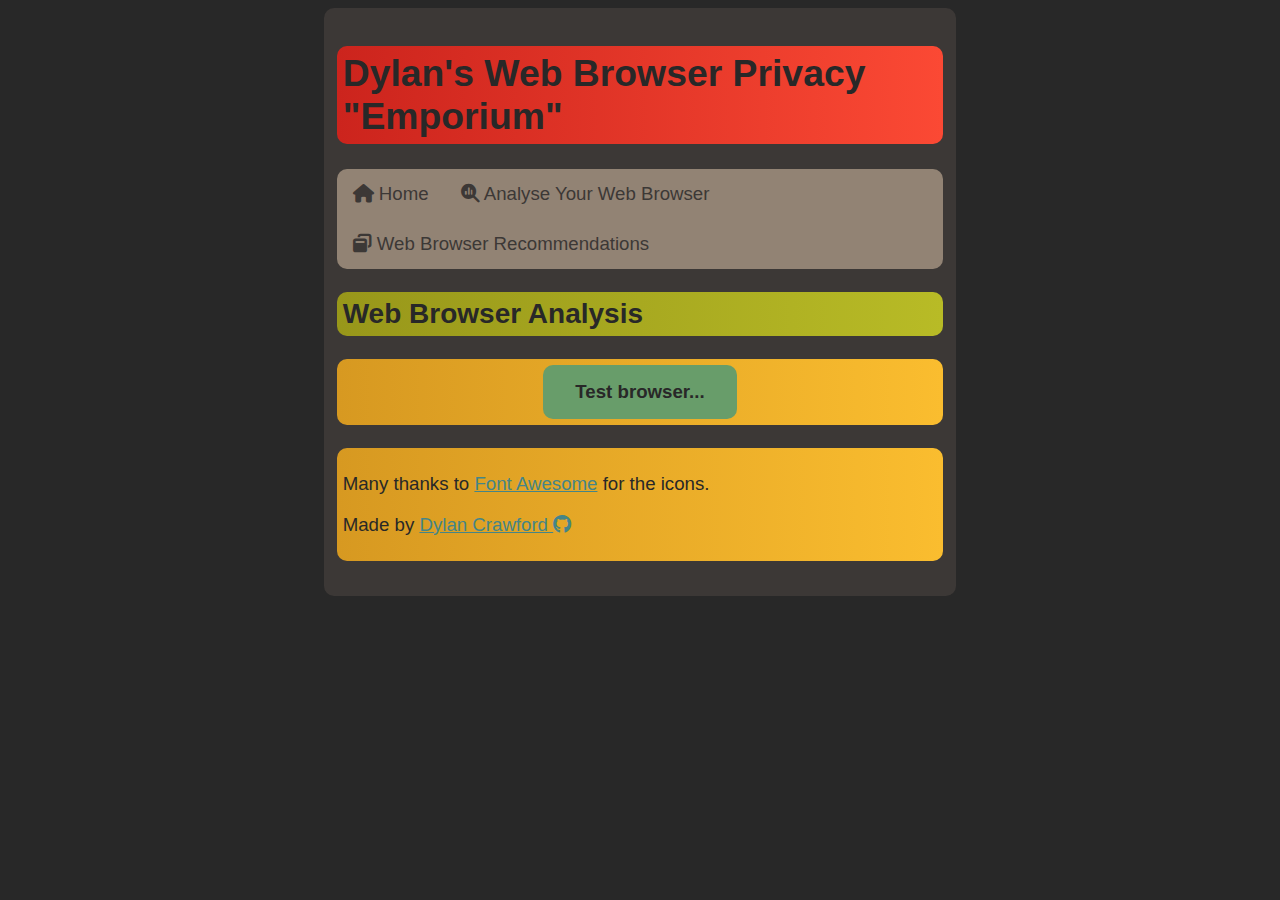
==== browser-analysis.html @ 1479daa3 "Completed." ====
<!DOCTYPE html>
<html lang="en">
		<head>
			<meta charset="UTF-8">
			<meta name="viewport" content="width=device-width, initial-scale=1.0">
			<title>Dylan's Web Browser Privacy "Emporium"</title>
			<link rel="icon" type="image/x-icon" href="assets/favicon.ico">
			<link rel="stylesheet" href="assets/fontawesome/css/fontawesome.css">
			<link rel="stylesheet" href="assets/fontawesome/css/solid.css">
			<link href="assets/fontawesome/css/brands.css" rel="stylesheet"/>
			<link rel="stylesheet" href="style.css">
			<script type="text/javascript" src="scripts.js"></script>
		</head>
		<body>
			<div id="main">
				<h1>Dylan's Web Browser Privacy "Emporium"</h1>
				<ul id="navBar">
					<a class="navButton" href="index.html"><li><i class="fa-solid fa-house"></i> Home</li></a>
					<a class="navButton" href="browser-analysis.html"><li><i class="fa-solid fa-magnifying-glass-chart"></i> Analyse Your Web Browser</li></a>
					<!-- <a class="navButton" href="index.html"><li><i class="fa-solid fa-shield"></i> Web Browser Mitigation Guides</li></a> -->
					<a class="navButton" href="browser-recommendations.html"><li><i class="fa-solid fa-window-restore"></i> Web Browser Recommendations</li></a>
				</ul>
				<h2>Web Browser Analysis</h2>
					<div id="primaryContent">
						<form>
							<input id="testButton" type="button" value="Test browser..." onclick="fingerprintDemo();calculateFingerprint()"/>
						</form>
					</div>
				<footer>
						<div id="text">
								<p>Many thanks to <a href="https://fontawesome.com/">Font Awesome</a> for the icons.</p>
								<p>Made by <a href="https://github.com/dac-enu/">Dylan Crawford <i class="fa-brands fa-github"></i></a></p>
						</div>
				</footer>
			</div>
		</body>
</html>
---- assets/fontawesome/css/solid.css ----
/*!
 * Font Awesome Free 6.5.2 by @fontawesome - https://fontawesome.com
 * License - https://fontawesome.com/license/free (Icons: CC BY 4.0, Fonts: SIL OFL 1.1, Code: MIT License)
 * Copyright 2024 Fonticons, Inc.
 */
:root, :host {
  --fa-style-family-classic: 'Font Awesome 6 Free';
  --fa-font-solid: normal 900 1em/1 'Font Awesome 6 Free'; }

@font-face {
  font-family: 'Font Awesome 6 Free';
  font-style: normal;
  font-weight: 900;
  font-display: block;
  src: url("../webfonts/fa-solid-900.woff2") format("woff2"), url("../webfonts/fa-solid-900.ttf") format("truetype"); }

.fas,
.fa-solid {
  font-weight: 900; }
---- assets/fontawesome/css/brands.css ----
/*!
 * Font Awesome Free 6.5.2 by @fontawesome - https://fontawesome.com
 * License - https://fontawesome.com/license/free (Icons: CC BY 4.0, Fonts: SIL OFL 1.1, Code: MIT License)
 * Copyright 2024 Fonticons, Inc.
 */
:root, :host {
  --fa-style-family-brands: 'Font Awesome 6 Brands';
  --fa-font-brands: normal 400 1em/1 'Font Awesome 6 Brands'; }

@font-face {
  font-family: 'Font Awesome 6 Brands';
  font-style: normal;
  font-weight: 400;
  font-display: block;
  src: url("../webfonts/fa-brands-400.woff2") format("woff2"), url("../webfonts/fa-brands-400.ttf") format("truetype"); }

.fab,
.fa-brands {
  font-weight: 400; }

.fa-monero:before {
  content: "\f3d0"; }

.fa-hooli:before {
  content: "\f427"; }

.fa-yelp:before {
  content: "\f1e9"; }

.fa-cc-visa:before {
  content: "\f1f0"; }

.fa-lastfm:before {
  content: "\f202"; }

.fa-shopware:before {
  content: "\f5b5"; }

.fa-creative-commons-nc:before {
  content: "\f4e8"; }

.fa-aws:before {
  content: "\f375"; }

.fa-redhat:before {
  content: "\f7bc"; }

.fa-yoast:before {
  content: "\f2b1"; }

.fa-cloudflare:before {
  content: "\e07d"; }

.fa-ups:before {
  content: "\f7e0"; }

.fa-pixiv:before {
  content: "\e640"; }

.fa-wpexplorer:before {
  content: "\f2de"; }

.fa-dyalog:before {
  content: "\f399"; }

.fa-bity:before {
  content: "\f37a"; }

.fa-stackpath:before {
  content: "\f842"; }

.fa-buysellads:before {
  content: "\f20d"; }

.fa-first-order:before {
  content: "\f2b0"; }

.fa-modx:before {
  content: "\f285"; }

.fa-guilded:before {
  content: "\e07e"; }

.fa-vnv:before {
  content: "\f40b"; }

.fa-square-js:before {
  content: "\f3b9"; }

.fa-js-square:before {
  content: "\f3b9"; }

.fa-microsoft:before {
  content: "\f3ca"; }

.fa-qq:before {
  content: "\f1d6"; }

.fa-orcid:before {
  content: "\f8d2"; }

.fa-java:before {
  content: "\f4e4"; }

.fa-invision:before {
  content: "\f7b0"; }

.fa-creative-commons-pd-alt:before {
  content: "\f4ed"; }

.fa-centercode:before {
  content: "\f380"; }

.fa-glide-g:before {
  content: "\f2a6"; }

.fa-drupal:before {
  content: "\f1a9"; }

.fa-jxl:before {
  content: "\e67b"; }

.fa-hire-a-helper:before {
  content: "\f3b0"; }

.fa-creative-commons-by:before {
  content: "\f4e7"; }

.fa-unity:before {
  content: "\e049"; }

.fa-whmcs:before {
  content: "\f40d"; }

.fa-rocketchat:before {
  content: "\f3e8"; }

.fa-vk:before {
  content: "\f189"; }

.fa-untappd:before {
  content: "\f405"; }

.fa-mailchimp:before {
  content: "\f59e"; }

.fa-css3-alt:before {
  content: "\f38b"; }

.fa-square-reddit:before {
  content: "\f1a2"; }

.fa-reddit-square:before {
  content: "\f1a2"; }

.fa-vimeo-v:before {
  content: "\f27d"; }

.fa-contao:before {
  content: "\f26d"; }

.fa-square-font-awesome:before {
  content: "\e5ad"; }

.fa-deskpro:before {
  content: "\f38f"; }

.fa-brave:before {
  content: "\e63c"; }

.fa-sistrix:before {
  content: "\f3ee"; }

.fa-square-instagram:before {
  content: "\e055"; }

.fa-instagram-square:before {
  content: "\e055"; }

.fa-battle-net:before {
  content: "\f835"; }

.fa-the-red-yeti:before {
  content: "\f69d"; }

.fa-square-hacker-news:before {
  content: "\f3af"; }

.fa-hacker-news-square:before {
  content: "\f3af"; }

.fa-edge:before {
  content: "\f282"; }

.fa-threads:before {
  content: "\e618"; }

.fa-napster:before {
  content: "\f3d2"; }

.fa-square-snapchat:before {
  content: "\f2ad"; }

.fa-snapchat-square:before {
  content: "\f2ad"; }

.fa-google-plus-g:before {
  content: "\f0d5"; }

.fa-artstation:before {
  content: "\f77a"; }

.fa-markdown:before {
  content: "\f60f"; }

.fa-sourcetree:before {
  content: "\f7d3"; }

.fa-google-plus:before {
  content: "\f2b3"; }

.fa-diaspora:before {
  content: "\f791"; }

.fa-foursquare:before {
  content: "\f180"; }

.fa-stack-overflow:before {
  content: "\f16c"; }

.fa-github-alt:before {
  content: "\f113"; }

.fa-phoenix-squadron:before {
  content: "\f511"; }

.fa-pagelines:before {
  content: "\f18c"; }

.fa-algolia:before {
  content: "\f36c"; }

.fa-red-river:before {
  content: "\f3e3"; }

.fa-creative-commons-sa:before {
  content: "\f4ef"; }

.fa-safari:before {
  content: "\f267"; }

.fa-google:before {
  content: "\f1a0"; }

.fa-square-font-awesome-stroke:before {
  content: "\f35c"; }

.fa-font-awesome-alt:before {
  content: "\f35c"; }

.fa-atlassian:before {
  content: "\f77b"; }

.fa-linkedin-in:before {
  content: "\f0e1"; }

.fa-digital-ocean:before {
  content: "\f391"; }

.fa-nimblr:before {
  content: "\f5a8"; }

.fa-chromecast:before {
  content: "\f838"; }

.fa-evernote:before {
  content: "\f839"; }

.fa-hacker-news:before {
  content: "\f1d4"; }

.fa-creative-commons-sampling:before {
  content: "\f4f0"; }

.fa-adversal:before {
  content: "\f36a"; }

.fa-creative-commons:before {
  content: "\f25e"; }

.fa-watchman-monitoring:before {
  content: "\e087"; }

.fa-fonticons:before {
  content: "\f280"; }

.fa-weixin:before {
  content: "\f1d7"; }

.fa-shirtsinbulk:before {
  content: "\f214"; }

.fa-codepen:before {
  content: "\f1cb"; }

.fa-git-alt:before {
  content: "\f841"; }

.fa-lyft:before {
  content: "\f3c3"; }

.fa-rev:before {
  content: "\f5b2"; }

.fa-windows:before {
  content: "\f17a"; }

.fa-wizards-of-the-coast:before {
  content: "\f730"; }

.fa-square-viadeo:before {
  content: "\f2aa"; }

.fa-viadeo-square:before {
  content: "\f2aa"; }

.fa-meetup:before {
  content: "\f2e0"; }

.fa-centos:before {
  content: "\f789"; }

.fa-adn:before {
  content: "\f170"; }

.fa-cloudsmith:before {
  content: "\f384"; }

.fa-opensuse:before {
  content: "\e62b"; }

.fa-pied-piper-alt:before {
  content: "\f1a8"; }

.fa-square-dribbble:before {
  content: "\f397"; }

.fa-dribbble-square:before {
  content: "\f397"; }

.fa-codiepie:before {
  content: "\f284"; }

.fa-node:before {
  content: "\f419"; }

.fa-mix:before {
  content: "\f3cb"; }

.fa-steam:before {
  content: "\f1b6"; }

.fa-cc-apple-pay:before {
  content: "\f416"; }

.fa-scribd:before {
  content: "\f28a"; }

.fa-debian:before {
  content: "\e60b"; }

.fa-openid:before {
  content: "\f19b"; }

.fa-instalod:before {
  content: "\e081"; }

.fa-expeditedssl:before {
  content: "\f23e"; }

.fa-sellcast:before {
  content: "\f2da"; }

.fa-square-twitter:before {
  content: "\f081"; }

.fa-twitter-square:before {
  content: "\f081"; }

.fa-r-project:before {
  content: "\f4f7"; }

.fa-delicious:before {
  content: "\f1a5"; }

.fa-freebsd:before {
  content: "\f3a4"; }

.fa-vuejs:before {
  content: "\f41f"; }

.fa-accusoft:before {
  content: "\f369"; }

.fa-ioxhost:before {
  content: "\f208"; }

.fa-fonticons-fi:before {
  content: "\f3a2"; }

.fa-app-store:before {
  content: "\f36f"; }

.fa-cc-mastercard:before {
  content: "\f1f1"; }

.fa-itunes-note:before {
  content: "\f3b5"; }

.fa-golang:before {
  content: "\e40f"; }

.fa-kickstarter:before {
  content: "\f3bb"; }

.fa-square-kickstarter:before {
  content: "\f3bb"; }

.fa-grav:before {
  content: "\f2d6"; }

.fa-weibo:before {
  content: "\f18a"; }

.fa-uncharted:before {
  content: "\e084"; }

.fa-firstdraft:before {
  content: "\f3a1"; }

.fa-square-youtube:before {
  content: "\f431"; }

.fa-youtube-square:before {
  content: "\f431"; }

.fa-wikipedia-w:before {
  content: "\f266"; }

.fa-wpressr:before {
  content: "\f3e4"; }

.fa-rendact:before {
  content: "\f3e4"; }

.fa-angellist:before {
  content: "\f209"; }

.fa-galactic-republic:before {
  content: "\f50c"; }

.fa-nfc-directional:before {
  content: "\e530"; }

.fa-skype:before {
  content: "\f17e"; }

.fa-joget:before {
  content: "\f3b7"; }

.fa-fedora:before {
  content: "\f798"; }

.fa-stripe-s:before {
  content: "\f42a"; }

.fa-meta:before {
  content: "\e49b"; }

.fa-laravel:before {
  content: "\f3bd"; }

.fa-hotjar:before {
  content: "\f3b1"; }

.fa-bluetooth-b:before {
  content: "\f294"; }

.fa-square-letterboxd:before {
  content: "\e62e"; }

.fa-sticker-mule:before {
  content: "\f3f7"; }

.fa-creative-commons-zero:before {
  content: "\f4f3"; }

.fa-hips:before {
  content: "\f452"; }

.fa-behance:before {
  content: "\f1b4"; }

.fa-reddit:before {
  content: "\f1a1"; }

.fa-discord:before {
  content: "\f392"; }

.fa-chrome:before {
  content: "\f268"; }

.fa-app-store-ios:before {
  content: "\f370"; }

.fa-cc-discover:before {
  content: "\f1f2"; }

.fa-wpbeginner:before {
  content: "\f297"; }

.fa-confluence:before {
  content: "\f78d"; }

.fa-shoelace:before {
  content: "\e60c"; }

.fa-mdb:before {
  content: "\f8ca"; }

.fa-dochub:before {
  content: "\f394"; }

.fa-accessible-icon:before {
  content: "\f368"; }

.fa-ebay:before {
  content: "\f4f4"; }

.fa-amazon:before {
  content: "\f270"; }

.fa-unsplash:before {
  content: "\e07c"; }

.fa-yarn:before {
  content: "\f7e3"; }

.fa-square-steam:before {
  content: "\f1b7"; }

.fa-steam-square:before {
  content: "\f1b7"; }

.fa-500px:before {
  content: "\f26e"; }

.fa-square-vimeo:before {
  content: "\f194"; }

.fa-vimeo-square:before {
  content: "\f194"; }

.fa-asymmetrik:before {
  content: "\f372"; }

.fa-font-awesome:before {
  content: "\f2b4"; }

.fa-font-awesome-flag:before {
  content: "\f2b4"; }

.fa-font-awesome-logo-full:before {
  content: "\f2b4"; }

.fa-gratipay:before {
  content: "\f184"; }

.fa-apple:before {
  content: "\f179"; }

.fa-hive:before {
  content: "\e07f"; }

.fa-gitkraken:before {
  content: "\f3a6"; }

.fa-keybase:before {
  content: "\f4f5"; }

.fa-apple-pay:before {
  content: "\f415"; }

.fa-padlet:before {
  content: "\e4a0"; }

.fa-amazon-pay:before {
  content: "\f42c"; }

.fa-square-github:before {
  content: "\f092"; }

.fa-github-square:before {
  content: "\f092"; }

.fa-stumbleupon:before {
  content: "\f1a4"; }

.fa-fedex:before {
  content: "\f797"; }

.fa-phoenix-framework:before {
  content: "\f3dc"; }

.fa-shopify:before {
  content: "\e057"; }

.fa-neos:before {
  content: "\f612"; }

.fa-square-threads:before {
  content: "\e619"; }

.fa-hackerrank:before {
  content: "\f5f7"; }

.fa-researchgate:before {
  content: "\f4f8"; }

.fa-swift:before {
  content: "\f8e1"; }

.fa-angular:before {
  content: "\f420"; }

.fa-speakap:before {
  content: "\f3f3"; }

.fa-angrycreative:before {
  content: "\f36e"; }

.fa-y-combinator:before {
  content: "\f23b"; }

.fa-empire:before {
  content: "\f1d1"; }

.fa-envira:before {
  content: "\f299"; }

.fa-google-scholar:before {
  content: "\e63b"; }

.fa-square-gitlab:before {
  content: "\e5ae"; }

.fa-gitlab-square:before {
  content: "\e5ae"; }

.fa-studiovinari:before {
  content: "\f3f8"; }

.fa-pied-piper:before {
  content: "\f2ae"; }

.fa-wordpress:before {
  content: "\f19a"; }

.fa-product-hunt:before {
  content: "\f288"; }

.fa-firefox:before {
  content: "\f269"; }

.fa-linode:before {
  content: "\f2b8"; }

.fa-goodreads:before {
  content: "\f3a8"; }

.fa-square-odnoklassniki:before {
  content: "\f264"; }

.fa-odnoklassniki-square:before {
  content: "\f264"; }

.fa-jsfiddle:before {
  content: "\f1cc"; }

.fa-sith:before {
  content: "\f512"; }

.fa-themeisle:before {
  content: "\f2b2"; }

.fa-page4:before {
  content: "\f3d7"; }

.fa-hashnode:before {
  content: "\e499"; }

.fa-react:before {
  content: "\f41b"; }

.fa-cc-paypal:before {
  content: "\f1f4"; }

.fa-squarespace:before {
  content: "\f5be"; }

.fa-cc-stripe:before {
  content: "\f1f5"; }

.fa-creative-commons-share:before {
  content: "\f4f2"; }

.fa-bitcoin:before {
  content: "\f379"; }

.fa-keycdn:before {
  content: "\f3ba"; }

.fa-opera:before {
  content: "\f26a"; }

.fa-itch-io:before {
  content: "\f83a"; }

.fa-umbraco:before {
  content: "\f8e8"; }

.fa-galactic-senate:before {
  content: "\f50d"; }

.fa-ubuntu:before {
  content: "\f7df"; }

.fa-draft2digital:before {
  content: "\f396"; }

.fa-stripe:before {
  content: "\f429"; }

.fa-houzz:before {
  content: "\f27c"; }

.fa-gg:before {
  content: "\f260"; }

.fa-dhl:before {
  content: "\f790"; }

.fa-square-pinterest:before {
  content: "\f0d3"; }

.fa-pinterest-square:before {
  content: "\f0d3"; }

.fa-xing:before {
  content: "\f168"; }

.fa-blackberry:before {
  content: "\f37b"; }

.fa-creative-commons-pd:before {
  content: "\f4ec"; }

.fa-playstation:before {
  content: "\f3df"; }

.fa-quinscape:before {
  content: "\f459"; }

.fa-less:before {
  content: "\f41d"; }

.fa-blogger-b:before {
  content: "\f37d"; }

.fa-opencart:before {
  content: "\f23d"; }

.fa-vine:before {
  content: "\f1ca"; }

.fa-signal-messenger:before {
  content: "\e663"; }

.fa-paypal:before {
  content: "\f1ed"; }

.fa-gitlab:before {
  content: "\f296"; }

.fa-typo3:before {
  content: "\f42b"; }

.fa-reddit-alien:before {
  content: "\f281"; }

.fa-yahoo:before {
  content: "\f19e"; }

.fa-dailymotion:before {
  content: "\e052"; }

.fa-affiliatetheme:before {
  content: "\f36b"; }

.fa-pied-piper-pp:before {
  content: "\f1a7"; }

.fa-bootstrap:before {
  content: "\f836"; }

.fa-odnoklassniki:before {
  content: "\f263"; }

.fa-nfc-symbol:before {
  content: "\e531"; }

.fa-mintbit:before {
  content: "\e62f"; }

.fa-ethereum:before {
  content: "\f42e"; }

.fa-speaker-deck:before {
  content: "\f83c"; }

.fa-creative-commons-nc-eu:before {
  content: "\f4e9"; }

.fa-patreon:before {
  content: "\f3d9"; }

.fa-avianex:before {
  content: "\f374"; }

.fa-ello:before {
  content: "\f5f1"; }

.fa-gofore:before {
  content: "\f3a7"; }

.fa-bimobject:before {
  content: "\f378"; }

.fa-brave-reverse:before {
  content: "\e63d"; }

.fa-facebook-f:before {
  content: "\f39e"; }

.fa-square-google-plus:before {
  content: "\f0d4"; }

.fa-google-plus-square:before {
  content: "\f0d4"; }

.fa-web-awesome:before {
  content: "\e682"; }

.fa-mandalorian:before {
  content: "\f50f"; }

.fa-first-order-alt:before {
  content: "\f50a"; }

.fa-osi:before {
  content: "\f41a"; }

.fa-google-wallet:before {
  content: "\f1ee"; }

.fa-d-and-d-beyond:before {
  content: "\f6ca"; }

.fa-periscope:before {
  content: "\f3da"; }

.fa-fulcrum:before {
  content: "\f50b"; }

.fa-cloudscale:before {
  content: "\f383"; }

.fa-forumbee:before {
  content: "\f211"; }

.fa-mizuni:before {
  content: "\f3cc"; }

.fa-schlix:before {
  content: "\f3ea"; }

.fa-square-xing:before {
  content: "\f169"; }

.fa-xing-square:before {
  content: "\f169"; }

.fa-bandcamp:before {
  content: "\f2d5"; }

.fa-wpforms:before {
  content: "\f298"; }

.fa-cloudversify:before {
  content: "\f385"; }

.fa-usps:before {
  content: "\f7e1"; }

.fa-megaport:before {
  content: "\f5a3"; }

.fa-magento:before {
  content: "\f3c4"; }

.fa-spotify:before {
  content: "\f1bc"; }

.fa-optin-monster:before {
  content: "\f23c"; }

.fa-fly:before {
  content: "\f417"; }

.fa-aviato:before {
  content: "\f421"; }

.fa-itunes:before {
  content: "\f3b4"; }

.fa-cuttlefish:before {
  content: "\f38c"; }

.fa-blogger:before {
  content: "\f37c"; }

.fa-flickr:before {
  content: "\f16e"; }

.fa-viber:before {
  content: "\f409"; }

.fa-soundcloud:before {
  content: "\f1be"; }

.fa-digg:before {
  content: "\f1a6"; }

.fa-tencent-weibo:before {
  content: "\f1d5"; }

.fa-letterboxd:before {
  content: "\e62d"; }

.fa-symfony:before {
  content: "\f83d"; }

.fa-maxcdn:before {
  content: "\f136"; }

.fa-etsy:before {
  content: "\f2d7"; }

.fa-facebook-messenger:before {
  content: "\f39f"; }

.fa-audible:before {
  content: "\f373"; }

.fa-think-peaks:before {
  content: "\f731"; }

.fa-bilibili:before {
  content: "\e3d9"; }

.fa-erlang:before {
  content: "\f39d"; }

.fa-x-twitter:before {
  content: "\e61b"; }

.fa-cotton-bureau:before {
  content: "\f89e"; }

.fa-dashcube:before {
  content: "\f210"; }

.fa-42-group:before {
  content: "\e080"; }

.fa-innosoft:before {
  content: "\e080"; }

.fa-stack-exchange:before {
  content: "\f18d"; }

.fa-elementor:before {
  content: "\f430"; }

.fa-square-pied-piper:before {
  content: "\e01e"; }

.fa-pied-piper-square:before {
  content: "\e01e"; }

.fa-creative-commons-nd:before {
  content: "\f4eb"; }

.fa-palfed:before {
  content: "\f3d8"; }

.fa-superpowers:before {
  content: "\f2dd"; }

.fa-resolving:before {
  content: "\f3e7"; }

.fa-xbox:before {
  content: "\f412"; }

.fa-square-web-awesome-stroke:before {
  content: "\e684"; }

.fa-searchengin:before {
  content: "\f3eb"; }

.fa-tiktok:before {
  content: "\e07b"; }

.fa-square-facebook:before {
  content: "\f082"; }

.fa-facebook-square:before {
  content: "\f082"; }

.fa-renren:before {
  content: "\f18b"; }

.fa-linux:before {
  content: "\f17c"; }

.fa-glide:before {
  content: "\f2a5"; }

.fa-linkedin:before {
  content: "\f08c"; }

.fa-hubspot:before {
  content: "\f3b2"; }

.fa-deploydog:before {
  content: "\f38e"; }

.fa-twitch:before {
  content: "\f1e8"; }

.fa-ravelry:before {
  content: "\f2d9"; }

.fa-mixer:before {
  content: "\e056"; }

.fa-square-lastfm:before {
  content: "\f203"; }

.fa-lastfm-square:before {
  content: "\f203"; }

.fa-vimeo:before {
  content: "\f40a"; }

.fa-mendeley:before {
  content: "\f7b3"; }

.fa-uniregistry:before {
  content: "\f404"; }

.fa-figma:before {
  content: "\f799"; }

.fa-creative-commons-remix:before {
  content: "\f4ee"; }

.fa-cc-amazon-pay:before {
  content: "\f42d"; }

.fa-dropbox:before {
  content: "\f16b"; }

.fa-instagram:before {
  content: "\f16d"; }

.fa-cmplid:before {
  content: "\e360"; }

.fa-upwork:before {
  content: "\e641"; }

.fa-facebook:before {
  content: "\f09a"; }

.fa-gripfire:before {
  content: "\f3ac"; }

.fa-jedi-order:before {
  content: "\f50e"; }

.fa-uikit:before {
  content: "\f403"; }

.fa-fort-awesome-alt:before {
  content: "\f3a3"; }

.fa-phabricator:before {
  content: "\f3db"; }

.fa-ussunnah:before {
  content: "\f407"; }

.fa-earlybirds:before {
  content: "\f39a"; }

.fa-trade-federation:before {
  content: "\f513"; }

.fa-autoprefixer:before {
  content: "\f41c"; }

.fa-whatsapp:before {
  content: "\f232"; }

.fa-square-upwork:before {
  content: "\e67c"; }

.fa-slideshare:before {
  content: "\f1e7"; }

.fa-google-play:before {
  content: "\f3ab"; }

.fa-viadeo:before {
  content: "\f2a9"; }

.fa-line:before {
  content: "\f3c0"; }

.fa-google-drive:before {
  content: "\f3aa"; }

.fa-servicestack:before {
  content: "\f3ec"; }

.fa-simplybuilt:before {
  content: "\f215"; }

.fa-bitbucket:before {
  content: "\f171"; }

.fa-imdb:before {
  content: "\f2d8"; }

.fa-deezer:before {
  content: "\e077"; }

.fa-raspberry-pi:before {
  content: "\f7bb"; }

.fa-jira:before {
  content: "\f7b1"; }

.fa-docker:before {
  content: "\f395"; }

.fa-screenpal:before {
  content: "\e570"; }

.fa-bluetooth:before {
  content: "\f293"; }

.fa-gitter:before {
  content: "\f426"; }

.fa-d-and-d:before {
  content: "\f38d"; }

.fa-microblog:before {
  content: "\e01a"; }

.fa-cc-diners-club:before {
  content: "\f24c"; }

.fa-gg-circle:before {
  content: "\f261"; }

.fa-pied-piper-hat:before {
  content: "\f4e5"; }

.fa-kickstarter-k:before {
  content: "\f3bc"; }

.fa-yandex:before {
  content: "\f413"; }

.fa-readme:before {
  content: "\f4d5"; }

.fa-html5:before {
  content: "\f13b"; }

.fa-sellsy:before {
  content: "\f213"; }

.fa-square-web-awesome:before {
  content: "\e683"; }

.fa-sass:before {
  content: "\f41e"; }

.fa-wirsindhandwerk:before {
  content: "\e2d0"; }

.fa-wsh:before {
  content: "\e2d0"; }

.fa-buromobelexperte:before {
  content: "\f37f"; }

.fa-salesforce:before {
  content: "\f83b"; }

.fa-octopus-deploy:before {
  content: "\e082"; }

.fa-medapps:before {
  content: "\f3c6"; }

.fa-ns8:before {
  content: "\f3d5"; }

.fa-pinterest-p:before {
  content: "\f231"; }

.fa-apper:before {
  content: "\f371"; }

.fa-fort-awesome:before {
  content: "\f286"; }

.fa-waze:before {
  content: "\f83f"; }

.fa-bluesky:before {
  content: "\e671"; }

.fa-cc-jcb:before {
  content: "\f24b"; }

.fa-snapchat:before {
  content: "\f2ab"; }

.fa-snapchat-ghost:before {
  content: "\f2ab"; }

.fa-fantasy-flight-games:before {
  content: "\f6dc"; }

.fa-rust:before {
  content: "\e07a"; }

.fa-wix:before {
  content: "\f5cf"; }

.fa-square-behance:before {
  content: "\f1b5"; }

.fa-behance-square:before {
  content: "\f1b5"; }

.fa-supple:before {
  content: "\f3f9"; }

.fa-webflow:before {
  content: "\e65c"; }

.fa-rebel:before {
  content: "\f1d0"; }

.fa-css3:before {
  content: "\f13c"; }

.fa-staylinked:before {
  content: "\f3f5"; }

.fa-kaggle:before {
  content: "\f5fa"; }

.fa-space-awesome:before {
  content: "\e5ac"; }

.fa-deviantart:before {
  content: "\f1bd"; }

.fa-cpanel:before {
  content: "\f388"; }

.fa-goodreads-g:before {
  content: "\f3a9"; }

.fa-square-git:before {
  content: "\f1d2"; }

.fa-git-square:before {
  content: "\f1d2"; }

.fa-square-tumblr:before {
  content: "\f174"; }

.fa-tumblr-square:before {
  content: "\f174"; }

.fa-trello:before {
  content: "\f181"; }

.fa-creative-commons-nc-jp:before {
  content: "\f4ea"; }

.fa-get-pocket:before {
  content: "\f265"; }

.fa-perbyte:before {
  content: "\e083"; }

.fa-grunt:before {
  content: "\f3ad"; }

.fa-weebly:before {
  content: "\f5cc"; }

.fa-connectdevelop:before {
  content: "\f20e"; }

.fa-leanpub:before {
  content: "\f212"; }

.fa-black-tie:before {
  content: "\f27e"; }

.fa-themeco:before {
  content: "\f5c6"; }

.fa-python:before {
  content: "\f3e2"; }

.fa-android:before {
  content: "\f17b"; }

.fa-bots:before {
  content: "\e340"; }

.fa-free-code-camp:before {
  content: "\f2c5"; }

.fa-hornbill:before {
  content: "\f592"; }

.fa-js:before {
  content: "\f3b8"; }

.fa-ideal:before {
  content: "\e013"; }

.fa-git:before {
  content: "\f1d3"; }

.fa-dev:before {
  content: "\f6cc"; }

.fa-sketch:before {
  content: "\f7c6"; }

.fa-yandex-international:before {
  content: "\f414"; }

.fa-cc-amex:before {
  content: "\f1f3"; }

.fa-uber:before {
  content: "\f402"; }

.fa-github:before {
  content: "\f09b"; }

.fa-php:before {
  content: "\f457"; }

.fa-alipay:before {
  content: "\f642"; }

.fa-youtube:before {
  content: "\f167"; }

.fa-skyatlas:before {
  content: "\f216"; }

.fa-firefox-browser:before {
  content: "\e007"; }

.fa-replyd:before {
  content: "\f3e6"; }

.fa-suse:before {
  content: "\f7d6"; }

.fa-jenkins:before {
  content: "\f3b6"; }

.fa-twitter:before {
  content: "\f099"; }

.fa-rockrms:before {
  content: "\f3e9"; }

.fa-pinterest:before {
  content: "\f0d2"; }

.fa-buffer:before {
  content: "\f837"; }

.fa-npm:before {
  content: "\f3d4"; }

.fa-yammer:before {
  content: "\f840"; }

.fa-btc:before {
  content: "\f15a"; }

.fa-dribbble:before {
  content: "\f17d"; }

.fa-stumbleupon-circle:before {
  content: "\f1a3"; }

.fa-internet-explorer:before {
  content: "\f26b"; }

.fa-stubber:before {
  content: "\e5c7"; }

.fa-telegram:before {
  content: "\f2c6"; }

.fa-telegram-plane:before {
  content: "\f2c6"; }

.fa-old-republic:before {
  content: "\f510"; }

.fa-odysee:before {
  content: "\e5c6"; }

.fa-square-whatsapp:before {
  content: "\f40c"; }

.fa-whatsapp-square:before {
  content: "\f40c"; }

.fa-node-js:before {
  content: "\f3d3"; }

.fa-edge-legacy:before {
  content: "\e078"; }

.fa-slack:before {
  content: "\f198"; }

.fa-slack-hash:before {
  content: "\f198"; }

.fa-medrt:before {
  content: "\f3c8"; }

.fa-usb:before {
  content: "\f287"; }

.fa-tumblr:before {
  content: "\f173"; }

.fa-vaadin:before {
  content: "\f408"; }

.fa-quora:before {
  content: "\f2c4"; }

.fa-square-x-twitter:before {
  content: "\e61a"; }

.fa-reacteurope:before {
  content: "\f75d"; }

.fa-medium:before {
  content: "\f23a"; }

.fa-medium-m:before {
  content: "\f23a"; }

.fa-amilia:before {
  content: "\f36d"; }

.fa-mixcloud:before {
  content: "\f289"; }

.fa-flipboard:before {
  content: "\f44d"; }

.fa-viacoin:before {
  content: "\f237"; }

.fa-critical-role:before {
  content: "\f6c9"; }

.fa-sitrox:before {
  content: "\e44a"; }

.fa-discourse:before {
  content: "\f393"; }

.fa-joomla:before {
  content: "\f1aa"; }

.fa-mastodon:before {
  content: "\f4f6"; }

.fa-airbnb:before {
  content: "\f834"; }

.fa-wolf-pack-battalion:before {
  content: "\f514"; }

.fa-buy-n-large:before {
  content: "\f8a6"; }

.fa-gulp:before {
  content: "\f3ae"; }

.fa-creative-commons-sampling-plus:before {
  content: "\f4f1"; }

.fa-strava:before {
  content: "\f428"; }

.fa-ember:before {
  content: "\f423"; }

.fa-canadian-maple-leaf:before {
  content: "\f785"; }

.fa-teamspeak:before {
  content: "\f4f9"; }

.fa-pushed:before {
  content: "\f3e1"; }

.fa-wordpress-simple:before {
  content: "\f411"; }

.fa-nutritionix:before {
  content: "\f3d6"; }

.fa-wodu:before {
  content: "\e088"; }

.fa-google-pay:before {
  content: "\e079"; }

.fa-intercom:before {
  content: "\f7af"; }

.fa-zhihu:before {
  content: "\f63f"; }

.fa-korvue:before {
  content: "\f42f"; }

.fa-pix:before {
  content: "\e43a"; }

.fa-steam-symbol:before {
  content: "\f3f6"; }
---- style.css ----
* {
  	font-family: sans-serif;
  	cursor: url("assets/cursor_default.png") 0 0, default;
}

body {
	color: #d79921;
	background-color: #282828;
}

h1 {
	color: #282828;
	background: linear-gradient(to right, #cc241d 0%, #fb4934 100%);
	padding: 1%;
	border-radius: 10px 10px 10px 10px;
}

h2 {
	color: #282828;
	background: linear-gradient(to right, #98971a 0%, #b8bb26 100%);
	padding: 1%;
	border-radius: 10px 10px 10px 10px;
}

a{
	color: #458588;
}

#text{
padding: 1%;
margin-bottom: 23px;
color: #282828;
background: linear-gradient(to right, #d79921 0%, #fabd2f 100%);
border-radius: 10px 10px 10px 10px;
}

#primaryContent{
padding: 1%;
margin-bottom: 23px;
color: #282828;
background: linear-gradient(to right, #d79921 0%, #fabd2f 100%);
border-radius: 10px 10px 10px 10px;
}

#main {
  font-size: 14pt;
  background-color: #3c3836;
  margin-left: 25%;
  margin-right: 25%;
  padding: 1%;
  text-align: left;
  /* border: 5px solid #ebdbb2ff; */
  border-radius: 10px 10px 10px 10px;
}

.center{
	width: 50%;
	margin: auto;
}

form{
	display: flex;
	justify-content: space-evenly;
}

input[type=button]{
	font-weight: bold;
	font-size: 14pt;
	color: #282828;
	border: 10px red;
	padding: 16px 32px;
	background-color: #689d6a;
	border-radius: 10px 10px 10px 10px;
	margin: auto;
	transition: 0.5s;
	margin: auto;
  	cursor: url("assets/cursor_pointer.png") 10 10, pointer;
}

input[type=button]:hover{
	background-color: #8ec07c;
	transition: 0.5s;
}

ul {
  list-style-type: none;
  margin: 0;
  padding: 0;
  overflow: hidden;
  background-color: #928374;
  border-radius: 10px 10px 10px 10px;
}

li {
	float: left;
}

a li{
  display: block;
  color: #3c3836;
  text-align: center;
  padding: 14px 16px;
  text-decoration: none;
  transition: 0.5s;
}

#homeButton {
}

/* Change the link color to #111 (black) on hover */
a li:hover,
a li i:hover{
  transition: 0.5s;
  background-color: #83a598;
  cursor: url("assets/cursor_pointer.png") 10 10, pointer;
}
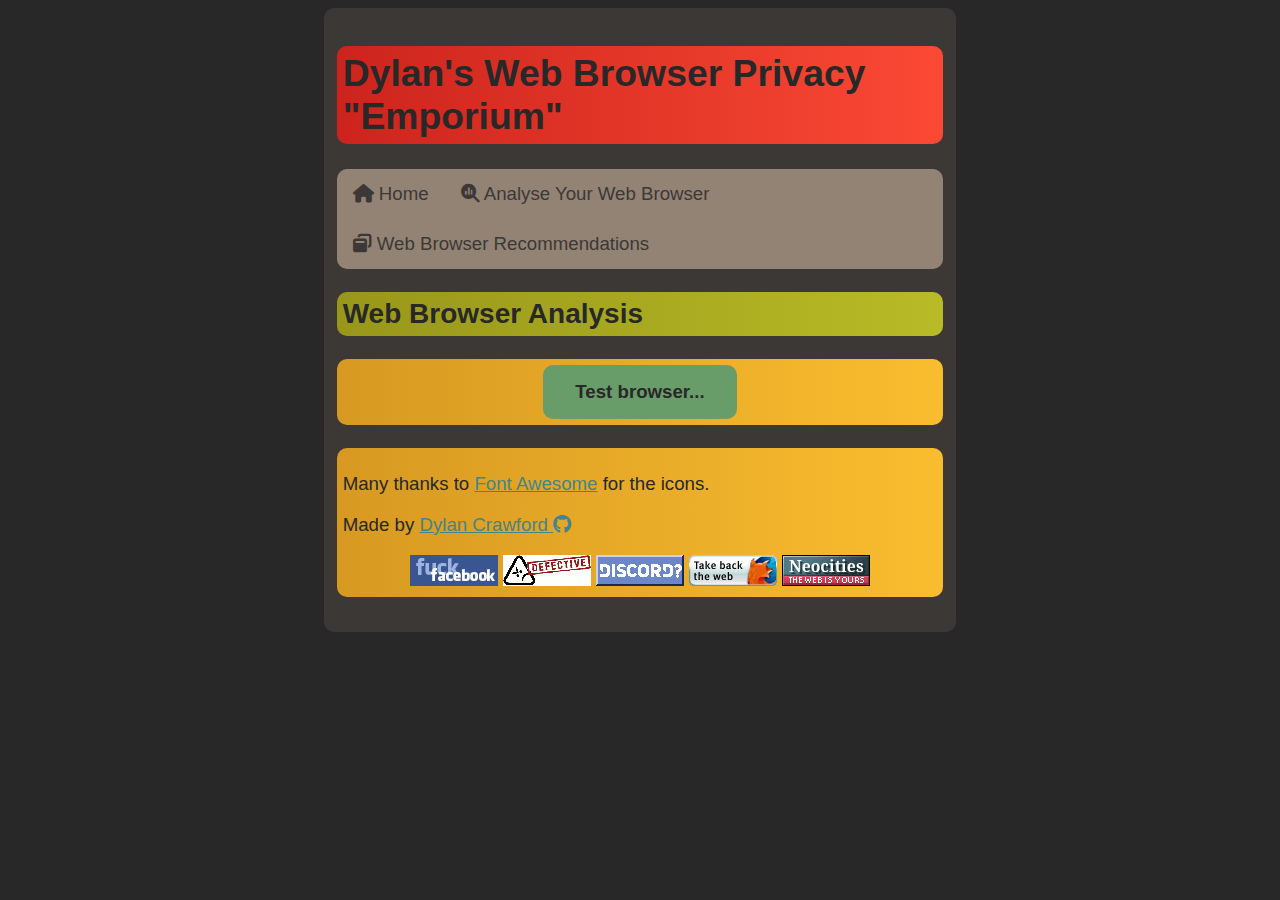
==== commit 7ba78d47: "Latest." ====
--- a/browser-analysis.html
+++ b/browser-analysis.html
@@ -30,6 +30,13 @@
 						<div id="text">
 								<p>Many thanks to <a href="https://fontawesome.com/">Font Awesome</a> for the icons.</p>
 								<p>Made by <a href="https://github.com/dac-enu/">Dylan Crawford <i class="fa-brands fa-github"></i></a></p>
+								<center>
+									<a href="https://stallman.org/facebook.html"><img src="assets/88x31/facebook.gif"></a>
+									<a href="https://www.defectivebydesign.org/"><img src="assets/88x31/drm.gif"></a>
+									<a href="https://stallman.org/discord.html"><img src="assets/88x31/discordnoway.gif"></a>
+									<a href="https://www.mozilla.org/en-GB/firefox/new/"><img src="assets/88x31/getfirefox.gif"></a>
+									<a href="https://neocities.org/"><img src="assets/88x31/neocities.gif"></a>
+								</center>
 						</div>
 				</footer>
 			</div>
--- a/style.css
+++ b/style.css
@@ -49,7 +49,6 @@
   margin-right: 25%;
   padding: 1%;
   text-align: left;
-  /* border: 5px solid #ebdbb2ff; */
   border-radius: 10px 10px 10px 10px;
 }
 
@@ -104,10 +103,10 @@
   transition: 0.5s;
 }
 
-#homeButton {
+a:hover {
+  cursor: url("assets/cursor_pointer.png") 10 10, pointer;
 }
 
-/* Change the link color to #111 (black) on hover */
 a li:hover,
 a li i:hover{
   transition: 0.5s;
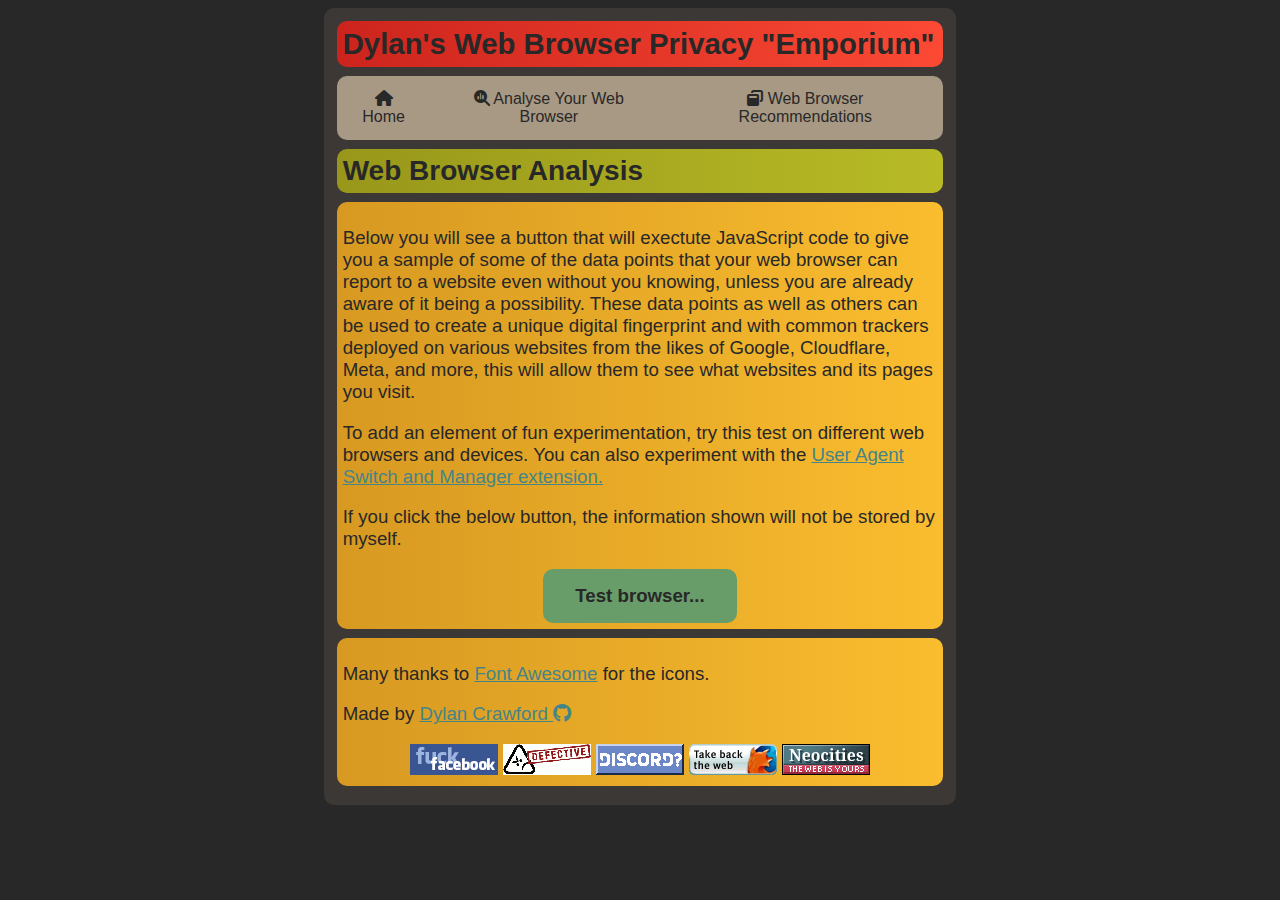
==== commit fd3b23b0: "Latest." ====
--- a/browser-analysis.html
+++ b/browser-analysis.html
@@ -15,13 +15,16 @@
 			<div id="main">
 				<h1>Dylan's Web Browser Privacy "Emporium"</h1>
 				<ul id="navBar">
-					<a class="navButton" href="index.html"><li><i class="fa-solid fa-house"></i> Home</li></a>
-					<a class="navButton" href="browser-analysis.html"><li><i class="fa-solid fa-magnifying-glass-chart"></i> Analyse Your Web Browser</li></a>
+					<li><a class="navButton" href="index.html"><i class="fa-solid fa-house"></i> Home</a></li>
+					<li><a class="navButton" href="browser-analysis.html"><i class="fa-solid fa-magnifying-glass-chart"></i> Analyse Your Web Browser</a></li>
 					<!-- <a class="navButton" href="index.html"><li><i class="fa-solid fa-shield"></i> Web Browser Mitigation Guides</li></a> -->
-					<a class="navButton" href="browser-recommendations.html"><li><i class="fa-solid fa-window-restore"></i> Web Browser Recommendations</li></a>
+					<li><a class="navButton" href="browser-recommendations.html"><i class="fa-solid fa-window-restore"></i> Web Browser Recommendations</a></li>
 				</ul>
 				<h2>Web Browser Analysis</h2>
 					<div id="primaryContent">
+						<p>Below you will see a button that will exectute JavaScript code to give you a sample of some of the data points that your web browser can report to a website even without you knowing, unless you are already aware of it being a possibility. These data points as well as others can be used to create a unique digital fingerprint and with common trackers deployed on various websites from the likes of Google, Cloudflare, Meta, and more, this will allow them to see what websites and its pages you visit.</p>
+						<p>To add an element of fun experimentation, try this test on different web browsers and devices. You can also experiment with the <a href="https://add0n.com/useragent-switcher.html">User Agent Switch and Manager extension.</a></p>
+						<p>If you click the below button, the information shown will not be stored by myself.</p>
 						<form>
 							<input id="testButton" type="button" value="Test browser..." onclick="fingerprintDemo();calculateFingerprint()"/>
 						</form>
--- a/style.css
+++ b/style.css
@@ -1,6 +1,6 @@
 * {
   	font-family: sans-serif;
-  	cursor: url("assets/cursor_default.png") 0 0, default;
+  	cursor: url("assets/cursor/cursor_default.png") 0 0, default;
 }
 
 body {
@@ -10,9 +10,12 @@
 
 h1 {
 	color: #282828;
+	font-size: 22pt;
 	background: linear-gradient(to right, #cc241d 0%, #fb4934 100%);
 	padding: 1%;
 	border-radius: 10px 10px 10px 10px;
+	margin-top: 0;
+	margin-bottom: 1.5%;
 }
 
 h2 {
@@ -20,6 +23,8 @@
 	background: linear-gradient(to right, #98971a 0%, #b8bb26 100%);
 	padding: 1%;
 	border-radius: 10px 10px 10px 10px;
+	margin-top: 1.5%;
+	margin-bottom: 1.5%;
 }
 
 a{
@@ -28,7 +33,7 @@
 
 #text{
 padding: 1%;
-margin-bottom: 23px;
+margin-bottom: 1%;
 color: #282828;
 background: linear-gradient(to right, #d79921 0%, #fabd2f 100%);
 border-radius: 10px 10px 10px 10px;
@@ -36,7 +41,7 @@
 
 #primaryContent{
 padding: 1%;
-margin-bottom: 23px;
+margin-bottom: 1.5%;
 color: #282828;
 background: linear-gradient(to right, #d79921 0%, #fabd2f 100%);
 border-radius: 10px 10px 10px 10px;
@@ -73,7 +78,7 @@
 	margin: auto;
 	transition: 0.5s;
 	margin: auto;
-  	cursor: url("assets/cursor_pointer.png") 10 10, pointer;
+  	cursor: url("assets/cursor/cursor_pointer.png") 10 10, pointer;
 }
 
 input[type=button]:hover{
@@ -81,35 +86,43 @@
 	transition: 0.5s;
 }
 
-ul {
-  list-style-type: none;
-  margin: 0;
-  padding: 0;
-  overflow: hidden;
-  background-color: #928374;
-  border-radius: 10px 10px 10px 10px;
+#navBar {
+	list-style-type: none;
+	margin: 0;
+	padding: 0;
+	overflow: hidden;
+	background-color: #a89984;
+	display: flex;
+	border-radius: 10px 10px 10px 10px;
+	font-size: 12pt;
 }
 
 li {
-	float: left;
+	flex-grow: 1;
 }
 
-a li{
-  display: block;
-  color: #3c3836;
-  text-align: center;
-  padding: 14px 16px;
-  text-decoration: none;
-  transition: 0.5s;
+li a {
+	display: block;
+	color: #282828;
+	text-align: center;
+	padding: 14px 16px;
+	text-decoration: none;
+	transition: 0.3s;
 }
 
-a:hover {
-  cursor: url("assets/cursor_pointer.png") 10 10, pointer;
+li a:hover{
+	background-color: #83a598;
+	transition: 0.3s;
+}
+
+a:hover,
+a img:hover{
+  cursor: url("assets/cursor/cursor_pointer.png") 10 10, pointer;
 }
 
 a li:hover,
-a li i:hover{
+i:hover{
   transition: 0.5s;
   background-color: #83a598;
-  cursor: url("assets/cursor_pointer.png") 10 10, pointer;
+  cursor: url("assets/cursor/cursor_pointer.png") 10 10, pointer;
 }
